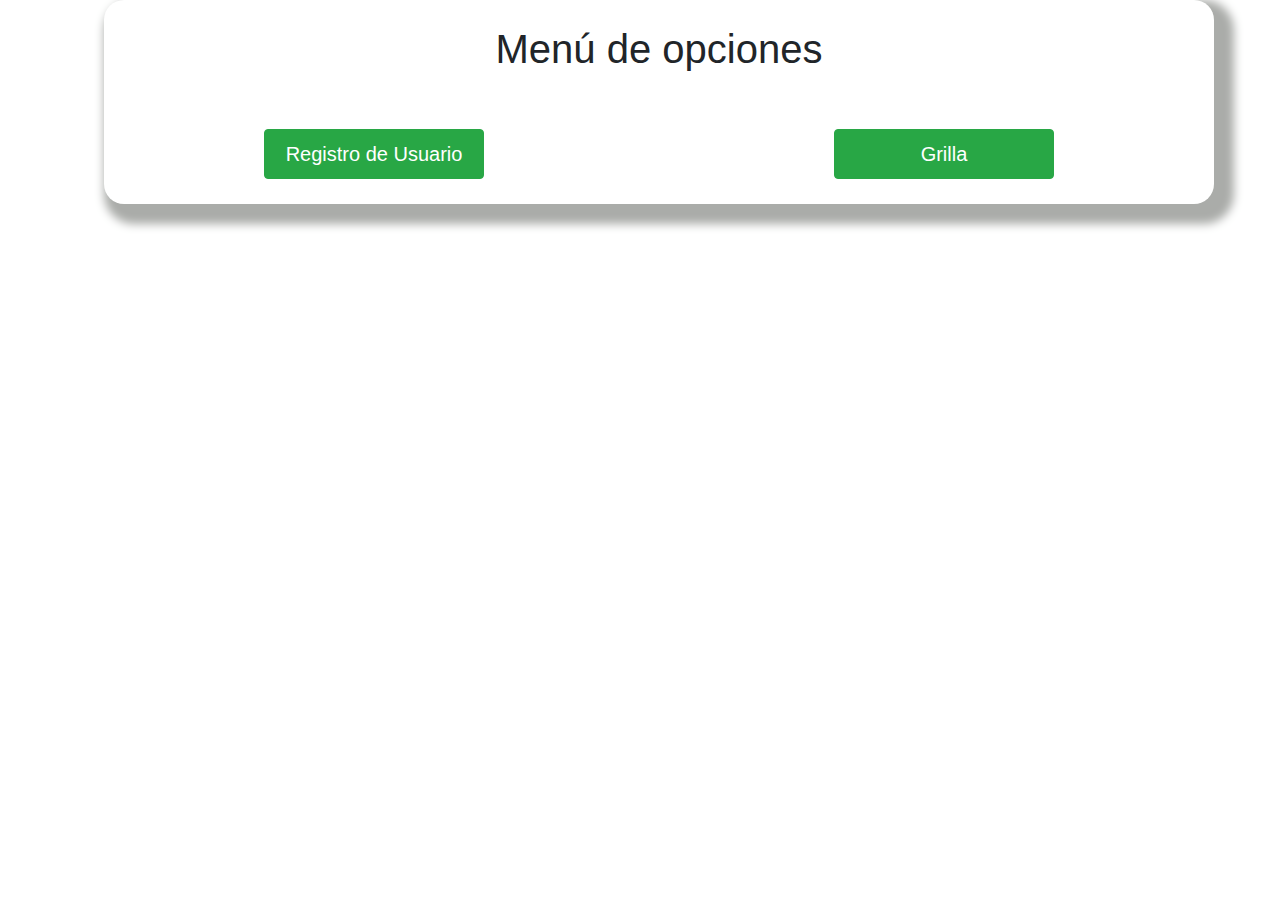
==== grilla.html @ 79516400 "Update grilla.html" ====
<!doctype html>
<html lang="en">
  <head>
    <!-- Required meta tags -->
    <meta charset="utf-8">
    <meta name="viewport" content="width=device-width, initial-scale=1, shrink-to-fit=no">

    <!-- Bootstrap CSS -->
    <link rel="stylesheet" href="https://cdn.jsdelivr.net/npm/bootstrap@4.5.3/dist/css/bootstrap.min.css" integrity="sha384-TX8t27EcRE3e/ihU7zmQxVncDAy5uIKz4rEkgIXeMed4M0jlfIDPvg6uqKI2xXr2" crossorigin="anonymous">
    <link href="https://maxcdn.bootstrapcdn.com/font-awesome/4.7.0/css/font-awesome.min.css" rel="stylesheet"/>
    <link href="https://maxcdn.bootstrapcdn.com/bootstrap/4.0.0-beta.2/css/bootstrap.min.css" rel="stylesheet"/>
    <link href="css/grilla.css" rel="stylesheet" />

    <title>GRILLA</title>
</head>
    <body>

        <div class="container contenedor">
                    <div class="contenido">
                        <h2>Menú de opciones</h2> <br><br>
                        <div class="row">
                
                            <div class="col-sm-6">
                                <button type="submit" class="btn btn-success" onclick="location.href='registro.html'"><p>Registro de Usuario</p> </button>
                            </div>
        
                            <div class="col-sm-6">
                                <button type="submit" class="btn btn-success" onclick="location.href='grilla.html'"><p>Grilla</p> </button>
                            </div>

                        </div> <!--Cierre botones-->



                    </div>
        </div>

        
        <script src="https://cdnjs.cloudflare.com/ajax/libs/jquery/3.3.1/jquery.min.js"></script>
        <script src="funciones.js"></script>
    </body>
</html>
---- css/grilla.css ----
.contenedor{
    text-align: center;
    margin-bottom: 50px;
    margin-left: 5%;
    margin-right: 5%;

}
.contenedor1{
    margin-top: 20px;
    padding-top: 20px;
}
.contenedor2{
    text-align: right;
    margin-top: 1px;
    padding-left: 5px;
}
.contenido{
    border-radius: 20px;
    justify-content: center;
    box-shadow: 10px 10px 10px 10px  rgb(170, 172, 169);
    width: 100%;
    height: auto;
    padding-top: 25px;
    padding-bottom: 25px;
    margin-left: 25px;
    margin-bottom: 25px;
    margin-right: 0;

}

p{
    margin: 0;
    font-size: 20px;
}

h2{
    font-size: 40px;
}

button{
    width: 220px;
    height: 50px;
}
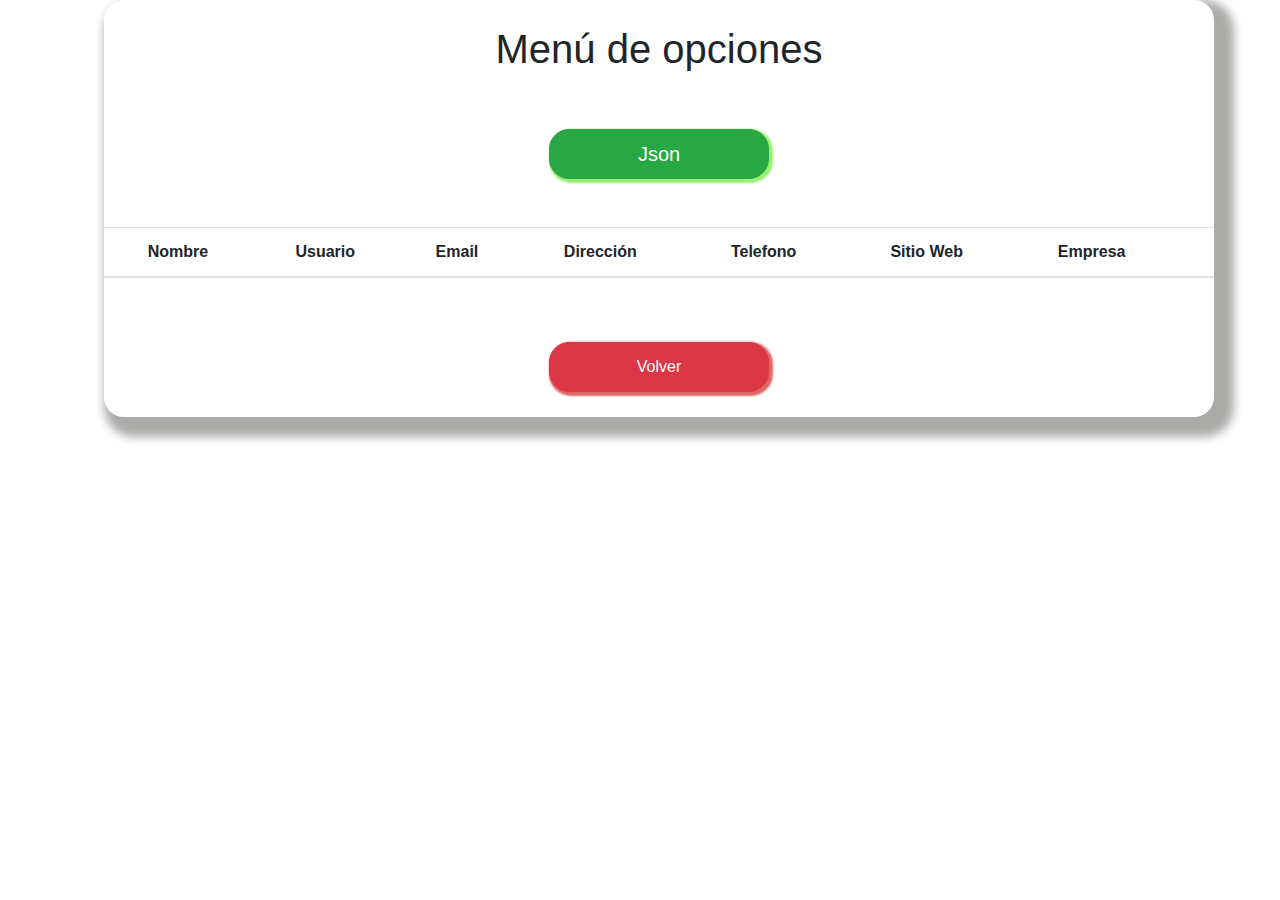
==== commit 3b005440: "Update grilla.html" ====
--- a/grilla.html
+++ b/grilla.html
@@ -2,8 +2,9 @@
 <html lang="en">
   <head>
     <!-- Required meta tags -->
-    <meta charset="utf-8">
-    <meta name="viewport" content="width=device-width, initial-scale=1, shrink-to-fit=no">
+    <meta charset="UTF-8">
+    <meta name="viewport" content="width=device-width, initial-scale=1.0">
+
 
     <!-- Bootstrap CSS -->
     <link rel="stylesheet" href="https://cdn.jsdelivr.net/npm/bootstrap@4.5.3/dist/css/bootstrap.min.css" integrity="sha384-TX8t27EcRE3e/ihU7zmQxVncDAy5uIKz4rEkgIXeMed4M0jlfIDPvg6uqKI2xXr2" crossorigin="anonymous">
@@ -20,23 +21,45 @@
                         <h2>Menú de opciones</h2> <br><br>
                         <div class="row">
                 
-                            <div class="col-sm-6">
-                                <button type="submit" class="btn btn-success" onclick="location.href='registro.html'"><p>Registro de Usuario</p> </button>
+                            <div class="col-sm-12">
+                                <button class="btn btn-success boton" id="boton"><p>Json</p> </button>
                             </div>
         
-                            <div class="col-sm-6">
-                                <button type="submit" class="btn btn-success" onclick="location.href='grilla.html'"><p>Grilla</p> </button>
-                            </div>
 
-                        </div> <!--Cierre botones-->
+                        </div> <br> <br> <!--Cierre botones-->
 
+                        <table class="table">
+                            <thead>
+                                <th>Nombre</th>
+                                <th>Usuario</th>
+                                <th>Email</th>
+                                <th colspan="3">Dirección</th>
+                                <th>Telefono</th>
+                                <th>Sitio Web</th>
+                                <th colspan="2">Empresa</th>
+                                <th></th>
+                            </thead>
+                            <tbody id="respuesta">
 
+                                
+
+                            </tbody>
+
+                        </table> <br><br>
+
+                        <div class="col-sm-12 text-center">
+                            <button type="button" class="btn btn-danger botonvolver" onclick="location.href='index.html'">Volver</button>
+                        </div> 
 
                     </div>
+
+                   
         </div>
 
+       
+
         
-        <script src="https://cdnjs.cloudflare.com/ajax/libs/jquery/3.3.1/jquery.min.js"></script>
-        <script src="funciones.js"></script>
+
+        <script src="ajax.js"></script>
     </body>
 </html>--- a/css/grilla.css
+++ b/css/grilla.css
@@ -40,4 +40,17 @@
 button{
     width: 220px;
     height: 50px;
-}+    border-radius: 20px;
+}
+
+.boton{
+    border-radius: 20px;
+    justify-content: center;
+    box-shadow:  2px 2px 2px 2px   rgb(156, 238, 115);
+}
+
+.botonvolver{
+    border-radius: 20px;
+    justify-content: center;
+    box-shadow: 2px 2px 2px 2px  rgb(224, 101, 101);
+}
